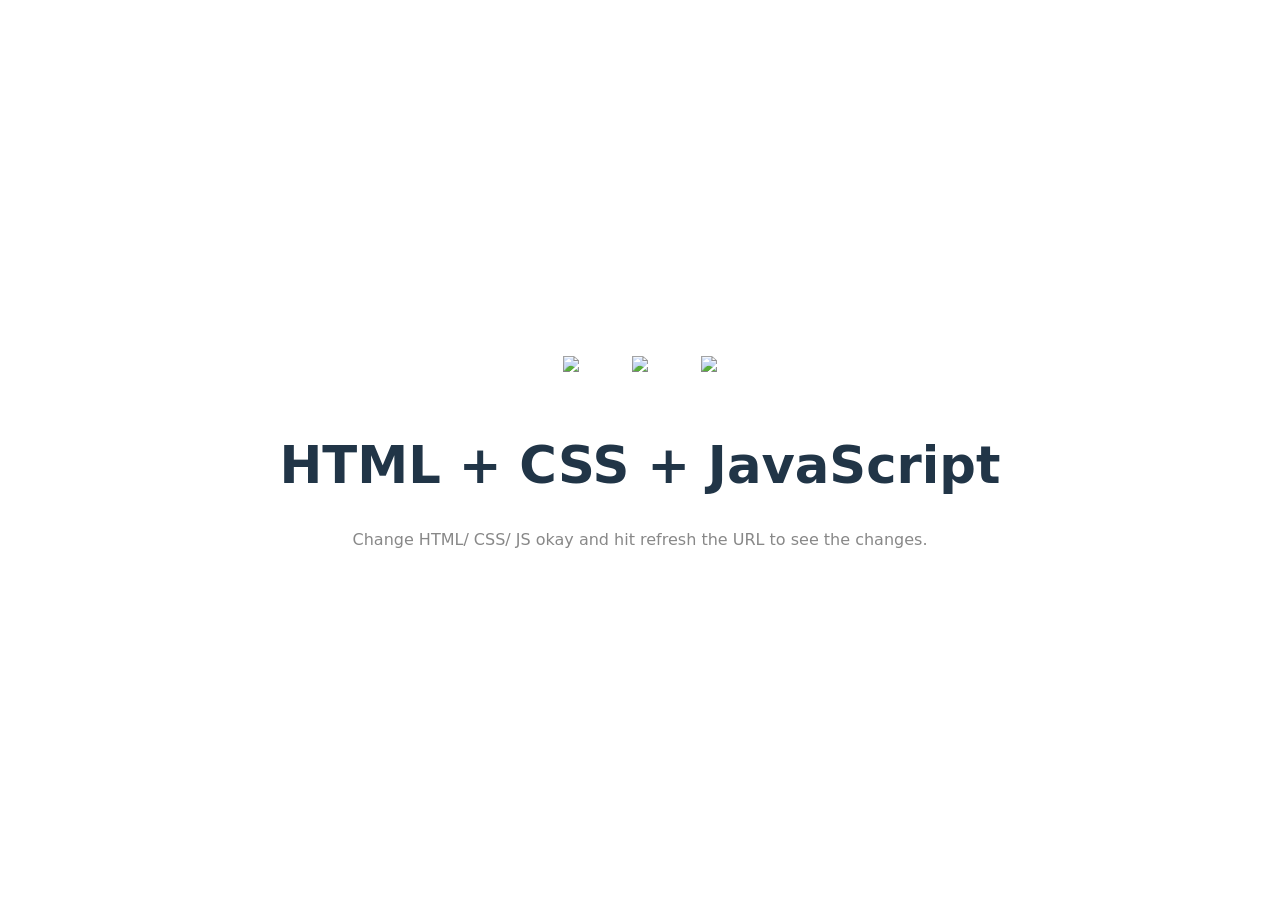
==== Experiment-0/index.html @ 2d356f9b "First Commit" ====
<!doctype html>
<html lang="en">
  <head>
    <meta charset="UTF-8" />
    <meta name="viewport" content="width=device-width, initial-scale=1.0" />
    <title>HTML + CSS + JS</title>
    <link rel="stylesheet" href="styles.css" />
  </head>
  <body>
    <div id="root">
      <div>
        <img src="/images/html.svg" class="logo"/>
        <img src="/images/css.svg" class="logo"/>
        <img src="/images/javascript.svg" class="logo"/>
      </div>
    <h1>HTML + CSS + JavaScript</h1>
    <p class="read-instructions" style="display: none;">
      Change HTML/ CSS/ JS okay and hit refresh the URL to see the changes.
    </p>
  </div>
  <script src="script.js"></script>
  </body>
</html>
---- Experiment-0/styles.css ----
:root {
    font-family: Inter, system-ui, Avenir, Helvetica, Arial, sans-serif;
    line-height: 1.5;
    font-weight: 400;
  
    color-scheme: light dark;
    color: rgba(255, 255, 255, 0.87);
    background-color: #242424;
  
    font-synthesis: none;
    text-rendering: optimizeLegibility;
    -webkit-font-smoothing: antialiased;
    -moz-osx-font-smoothing: grayscale;
  }
  
  a {
    font-weight: 500;
    color: #646cff;
    text-decoration: inherit;
  }
  a:hover {
    color: #535bf2;
  }
  
  body {
    margin: 0;
    display: flex;
    place-items: center;
    min-width: 320px;
    min-height: 100vh;
  }
  
  h1 {
    font-size: 3.2em;
    line-height: 1.1;
  }
  
  button {
    border-radius: 8px;
    border: 1px solid transparent;
    padding: 0.6em 1.2em;
    font-size: 1em;
    font-weight: 500;
    font-family: inherit;
    background-color: #1a1a1a;
    cursor: pointer;
    transition: border-color 0.25s;
  }
  button:hover {
    border-color: #646cff;
  }
  button:focus,
  button:focus-visible {
    outline: 4px auto -webkit-focus-ring-color;
  }
  
  @media (prefers-color-scheme: light) {
    :root {
      color: #213547;
      background-color: #ffffff;
    }
    a:hover {
      color: #747bff;
    }
    button {
      background-color: #f9f9f9;
    }
  }
  
  #root {
    max-width: 1280px;
    margin: 0 auto;
    padding: 2rem;
    text-align: center;
  }
  
  .logo {
    height: 6em;
    padding: 1.5em;
    will-change: filter;
    transition: filter 300ms;
  }
  .logo:hover {
    filter: drop-shadow(0 0 2em #646cffaa);
  }
  .logo.react:hover {
    filter: drop-shadow(0 0 2em #61dafbaa);
  }
  
  @keyframes logo-spin {
    from {
      transform: rotate(0deg);
    }
    to {
      transform: rotate(360deg);
    }
  }
  
  @media (prefers-reduced-motion: no-preference) {
    a:nth-of-type(2) .logo {
      animation: logo-spin infinite 20s linear;
    }
  }
  
  .card {
    padding: 2em;
  }
  
  .read-instructions {
    color: #888;
  }
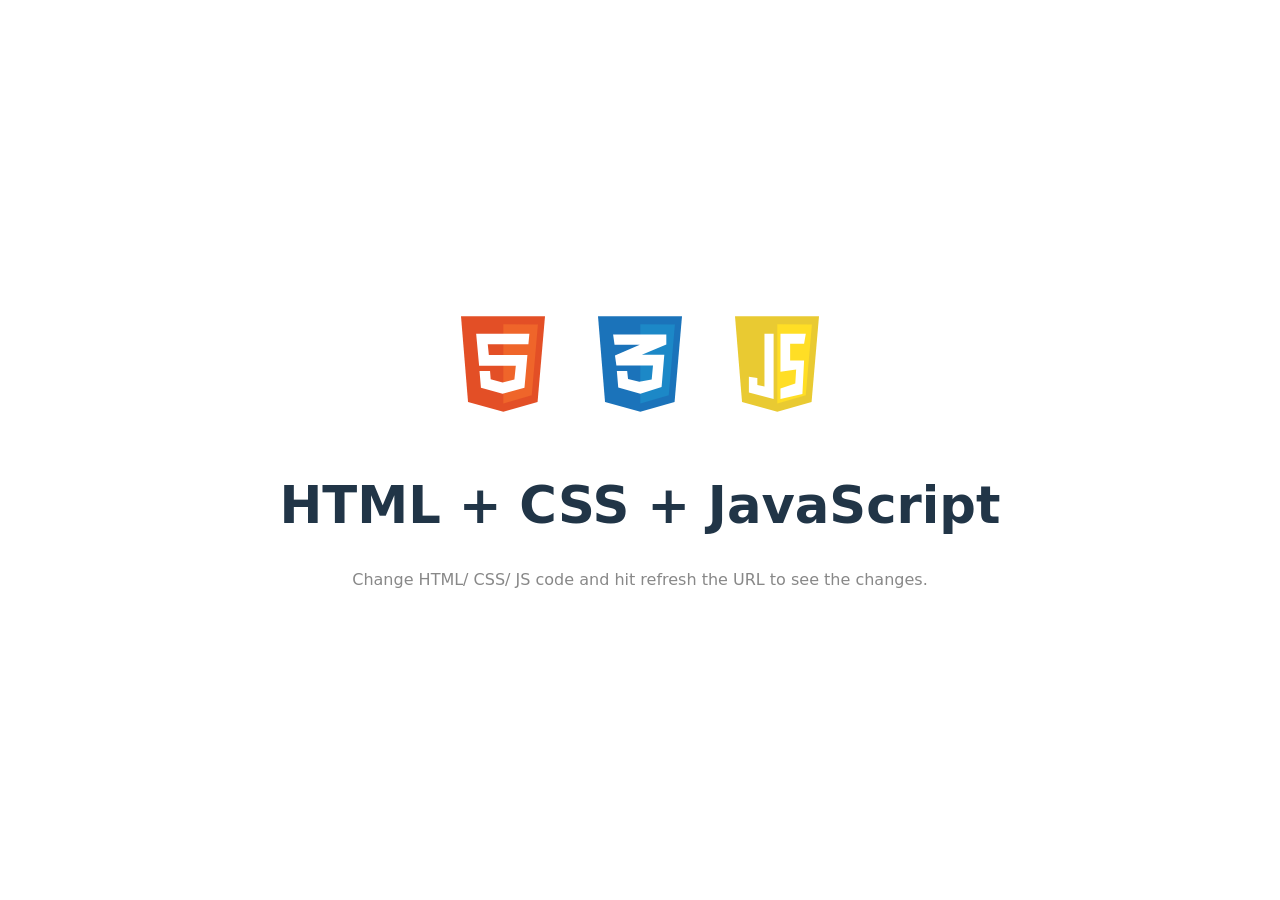
==== commit e0231be7: "2nd commit" ====
--- a/Experiment-0/index.html
+++ b/Experiment-0/index.html
@@ -9,13 +9,13 @@
   <body>
     <div id="root">
       <div>
-        <img src="/images/html.svg" class="logo"/>
-        <img src="/images/css.svg" class="logo"/>
-        <img src="/images/javascript.svg" class="logo"/>
+        <img src="/Experiment-0/images/html.svg" class="logo"/>
+        <img src="/Experiment-0/images/css.svg" class="logo"/>
+        <img src="/Experiment-0/images/javascript.svg" class="logo"/>
       </div>
     <h1>HTML + CSS + JavaScript</h1>
     <p class="read-instructions" style="display: none;">
-      Change HTML/ CSS/ JS okay and hit refresh the URL to see the changes.
+      Change HTML/ CSS/ JS code and hit refresh the URL to see the changes.
     </p>
   </div>
   <script src="script.js"></script>
